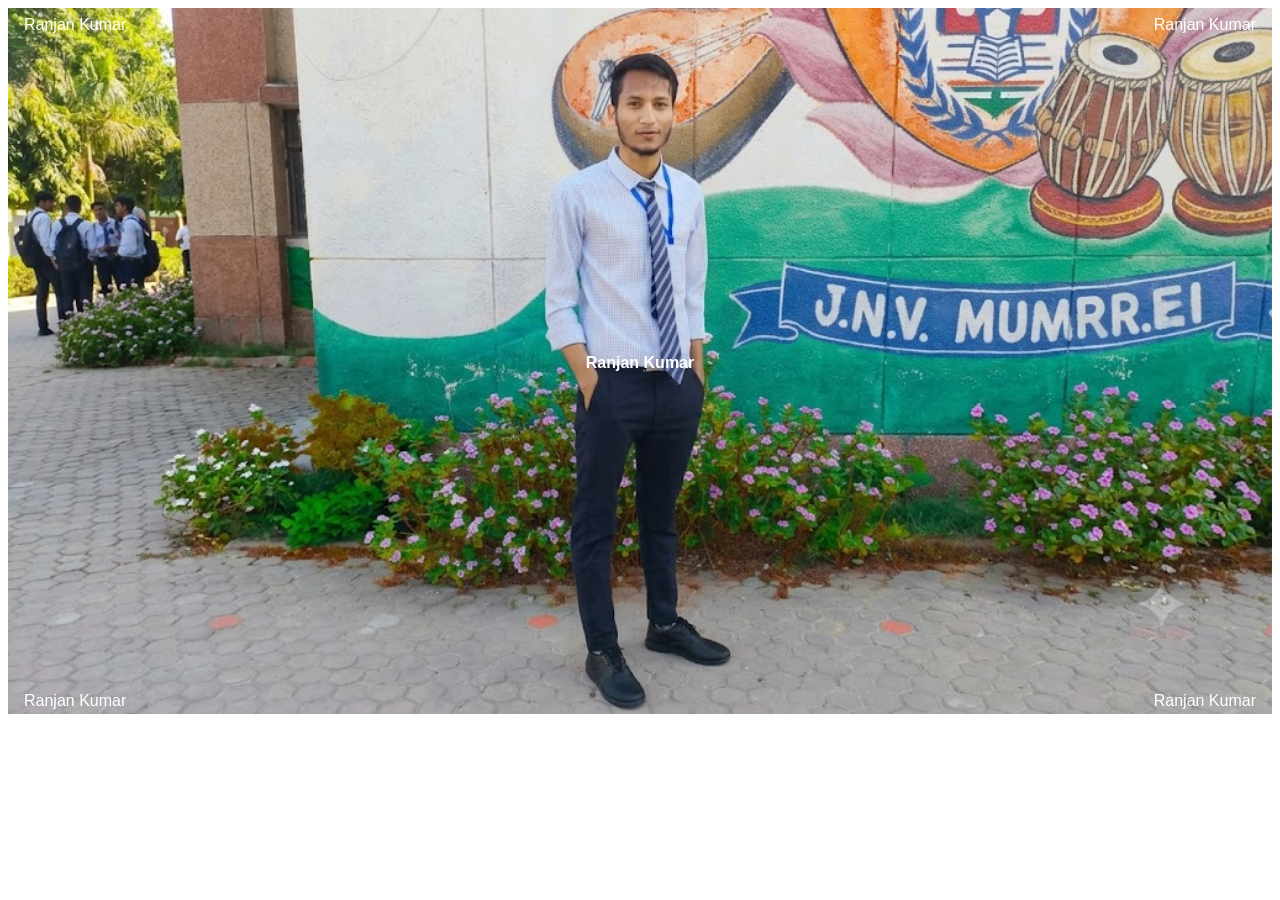
==== photo.html @ 0b713f62 "position" ====
<!DOCTYPE html>
<html lang="en">
<head>
    <meta charset="UTF-8">
    <meta name="viewport" content="width=device-width, initial-scale=1.0">
    <title>Document</title>
    <link rel="stylesheet" href="photo.css">
</head>
<body>
      <div class="container">
  <img src="b503ecec-2943-48cd-9f68-eed764f6ddce.jpeg" alt="Nature">
  <div class="text-top-left">Ranjan Kumar</div>
  <div class="text-top-right">Ranjan Kumar</div>
  <div class="text-bottom-left">Ranjan Kumar</div>
  <div class="text-bottom-right">Ranjan Kumar</div>
  <div class="text-centered" style="font-weight: bold;">Ranjan Kumar</div>
</div>
</body>
</html>
---- photo.css ----
.container {
  position: relative;
  text-align: center;
  color: white;
  font-family: sans-serif;
}


.container img {
  width: 100%;
  height: auto;
}

/* Position Bottom Left */
.text-bottom-left {
  position: absolute;
  bottom: 8px;
  left: 16px;
}

/* Position Bottom Right */
.text-bottom-right {
  position: absolute;
  bottom: 8px;
  right: 16px;
}

/* Position Top Left */
.text-top-left {
  position: absolute;
  top: 8px;
  left: 16px;
}

/* Position Top Right */
.text-top-right {
  position: absolute;
  top: 8px;
  right: 16px;
}

/* Position Centered */
.text-centered {
  position: absolute;
  top: 50%;
  left: 50%;
  transform: translate(-50%, -50%);
}
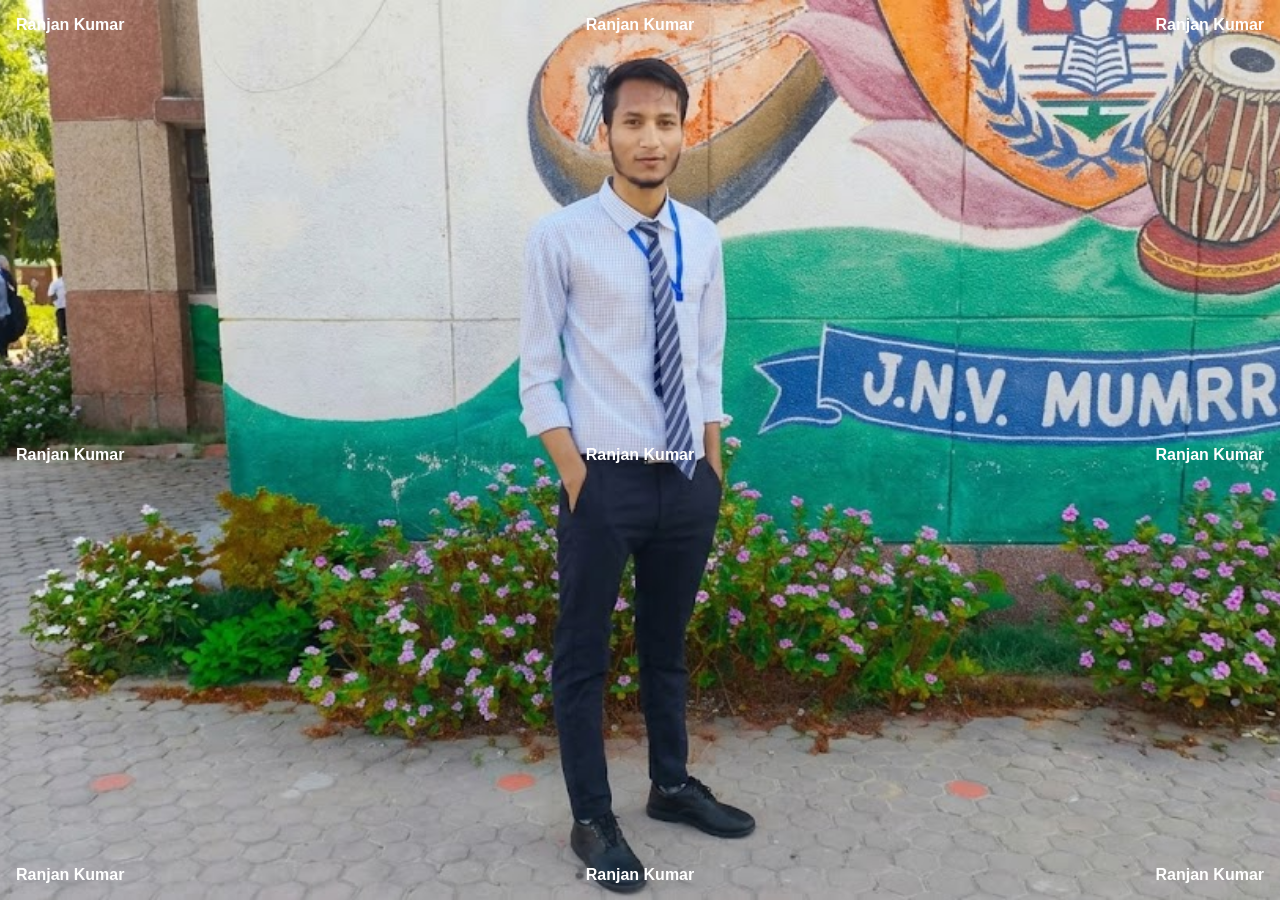
==== commit 9e07d4e4: "Homework" ====
--- a/photo.html
+++ b/photo.html
@@ -4,16 +4,83 @@
     <meta charset="UTF-8">
     <meta name="viewport" content="width=device-width, initial-scale=1.0">
     <title>Document</title>
-    <link rel="stylesheet" href="photo.css">
+    <style>
+        body {
+  margin: 0;
+  overflow: hidden;
+}
+
+.photo {
+  position: relative;
+  width: 100vw;
+  height: 100vh;
+  color: white;
+  font-family: sans-serif;
+  font-weight: bold;
+
+}
+
+.photo img {
+  width: 100%;
+  height: 100%;
+  object-fit: cover;
+  display: block;
+}
+
+
+.row-top, .row-mid, .row-bot {
+  position: absolute;
+  left: 0;
+  right: 0;
+  display: flex;
+  justify-content: space-between; 
+  padding: 16px; 
+}
+
+
+.row-top { 
+  top: 0; 
+}
+
+.row-mid { 
+  top: calc(50% - 20px); 
+}
+
+.row-bot { 
+  bottom: 0; 
+}
+
+        
+
+    </style>
 </head>
+
 <body>
-      <div class="container">
-  <img src="b503ecec-2943-48cd-9f68-eed764f6ddce.jpeg" alt="Nature">
-  <div class="text-top-left">Ranjan Kumar</div>
-  <div class="text-top-right">Ranjan Kumar</div>
-  <div class="text-bottom-left">Ranjan Kumar</div>
-  <div class="text-bottom-right">Ranjan Kumar</div>
-  <div class="text-centered" style="font-weight: bold;">Ranjan Kumar</div>
+   <div class="photo">
+  <img src="b503ecec-2943-48cd-9f68-eed764f6ddce.jpeg" alt="Background Photo">
+  
+
+  <div class="row-top">
+    <div>Ranjan Kumar</div>
+    <div>Ranjan Kumar</div>
+    <div>Ranjan Kumar</div>
+  </div>
+  
+
+  <div class="row-mid">
+    <div>Ranjan Kumar</div>
+    <div>Ranjan Kumar</div>
+    <div>Ranjan Kumar</div>
+  </div>
+  
+ 
+  <div class="row-bot">
+    <div>Ranjan Kumar</div>
+    <div>Ranjan Kumar</div>
+    <div>Ranjan Kumar</div>
+  </div>
 </div>
+
+    
 </body>
 </html>
